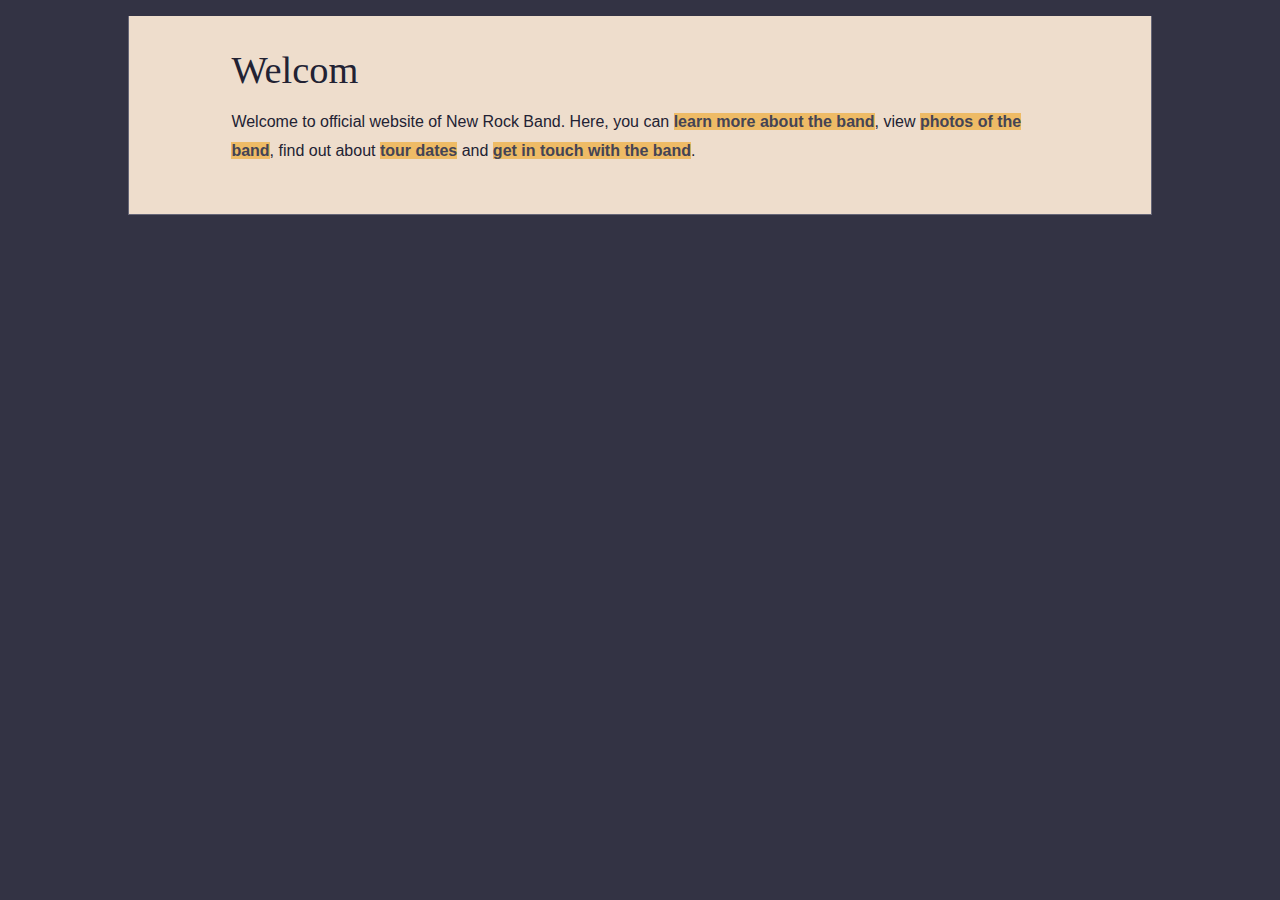
==== Project 1/Code/index.html @ 3542f9ec "update" ====
<!DOCTYPE html>
<html lang="en">
<head>
   <meta charset="utf-8" />
   <title>New Rock Band</title>
   <script src="scripts/modernizr-custom.js"></script>
   <link rel="stylesheet" media="screen" href="styles/basic.css" />
</head>
<body>
   <article>
       <h1>Welcom</h1>
       <p id="intro">Welcome to official website of New Rock Band.
          Here, you can <a href="about.html" title="About">learn more about the band</a>,
          view <a href="photos.html" title="Photos">photos of the band</a>,
          find out about <a href="live.html" title="Tour Date">tour dates</a> 
          and <a href="contact.html" title="Contact">get in touch with the band</a>.
       </p>
   </article>
</body>
</html>
---- Project 1/Code/styles/basic.css ----
@import url(layout.css);
@import url(color.css);
@import url(typography.css);
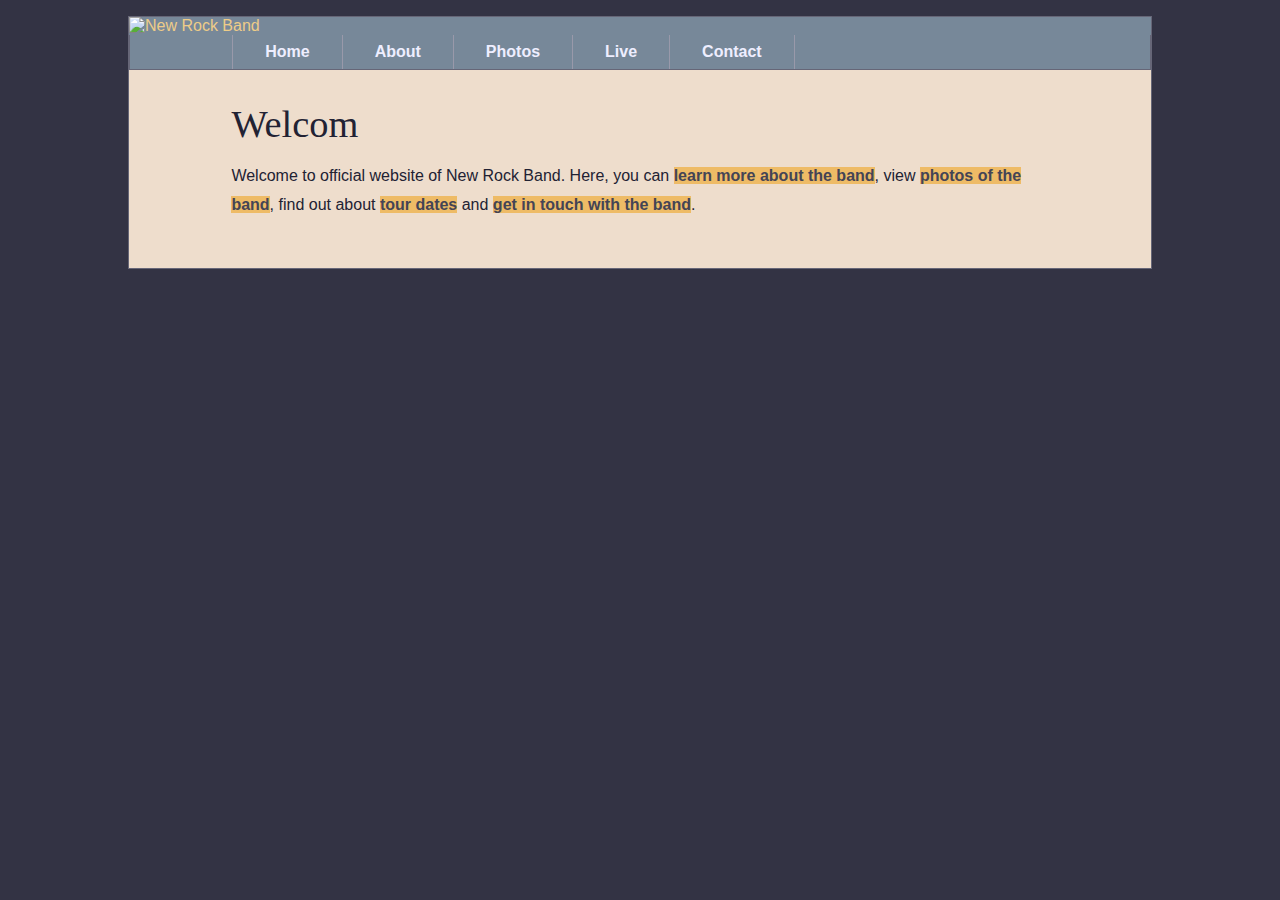
==== commit df4c316f: "Update index.html" ====
--- a/Project 1/Code/index.html
+++ b/Project 1/Code/index.html
@@ -7,6 +7,18 @@
    <link rel="stylesheet" media="screen" href="styles/basic.css" />
 </head>
 <body>
+   <header>
+        <img src="images/logo.gif" alt="New Rock Band" />
+       <nav>
+	  <ul>
+	     <li><a href="index.html">Home</a></li>
+	     <li><a href="about.html">About</a></li>
+	     <li><a href="photos.html">Photos</a></li>
+	     <li><a href="live.html">Live</a></li>
+	     <li><a href="contact.html">Contact</a></li>
+          </ul>
+       </nav>
+   </header>
    <article>
        <h1>Welcom</h1>
        <p id="intro">Welcome to official website of New Rock Band.
@@ -16,5 +28,6 @@
           and <a href="contact.html" title="Contact">get in touch with the band</a>.
        </p>
    </article>
+   <script src="scripts/global.js"></script>
 </body>
 </html>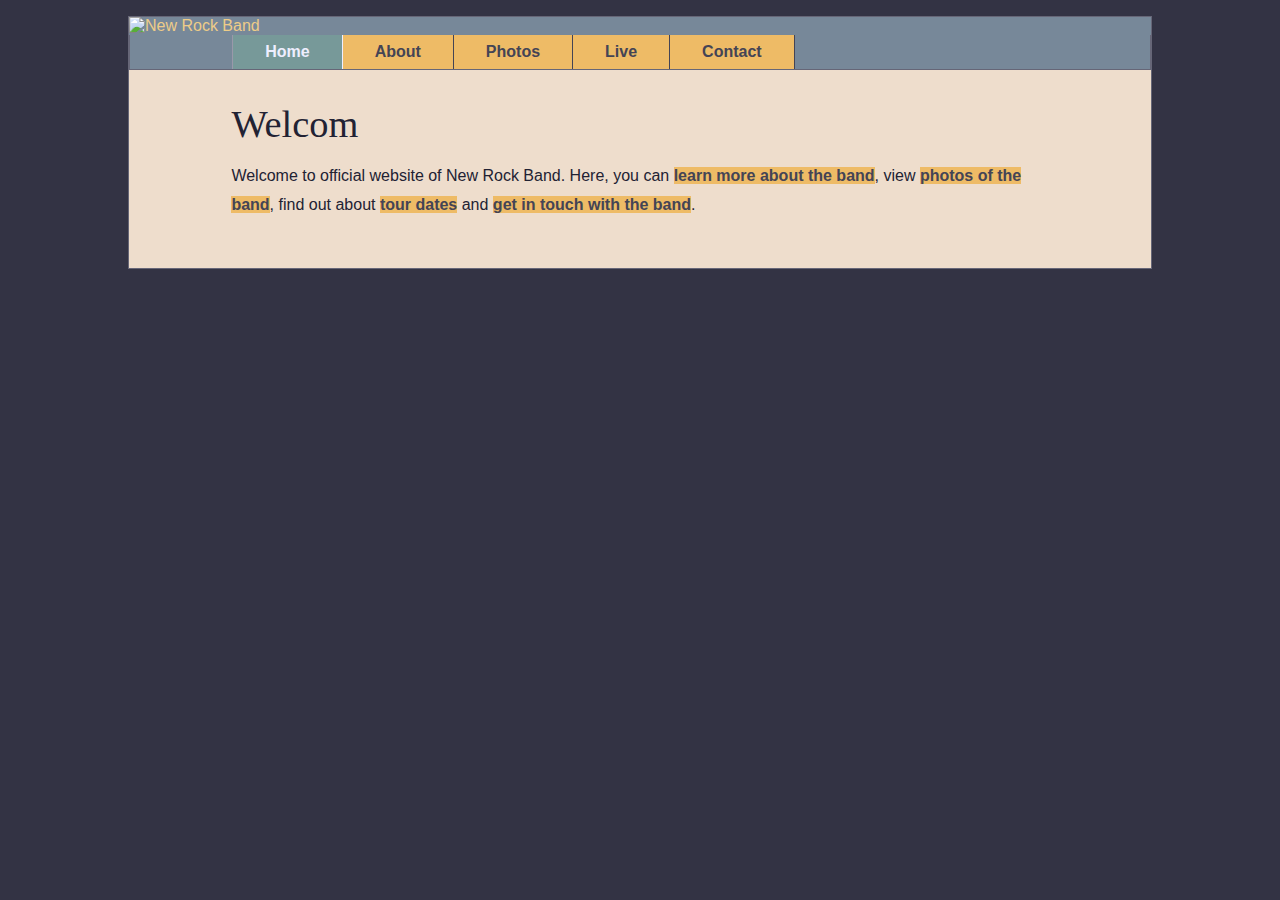
==== commit 0e134a8b: "update" ====
--- a/Project 1/Code/index.html
+++ b/Project 1/Code/index.html
@@ -11,7 +11,7 @@
         <img src="images/logo.gif" alt="New Rock Band" />
        <nav>
 	  <ul>
-	     <li><a href="index.html">Home</a></li>
+	     <li><a href="index.html" class="here">Home</a></li>
 	     <li><a href="about.html">About</a></li>
 	     <li><a href="photos.html">Photos</a></li>
 	     <li><a href="live.html">Live</a></li>
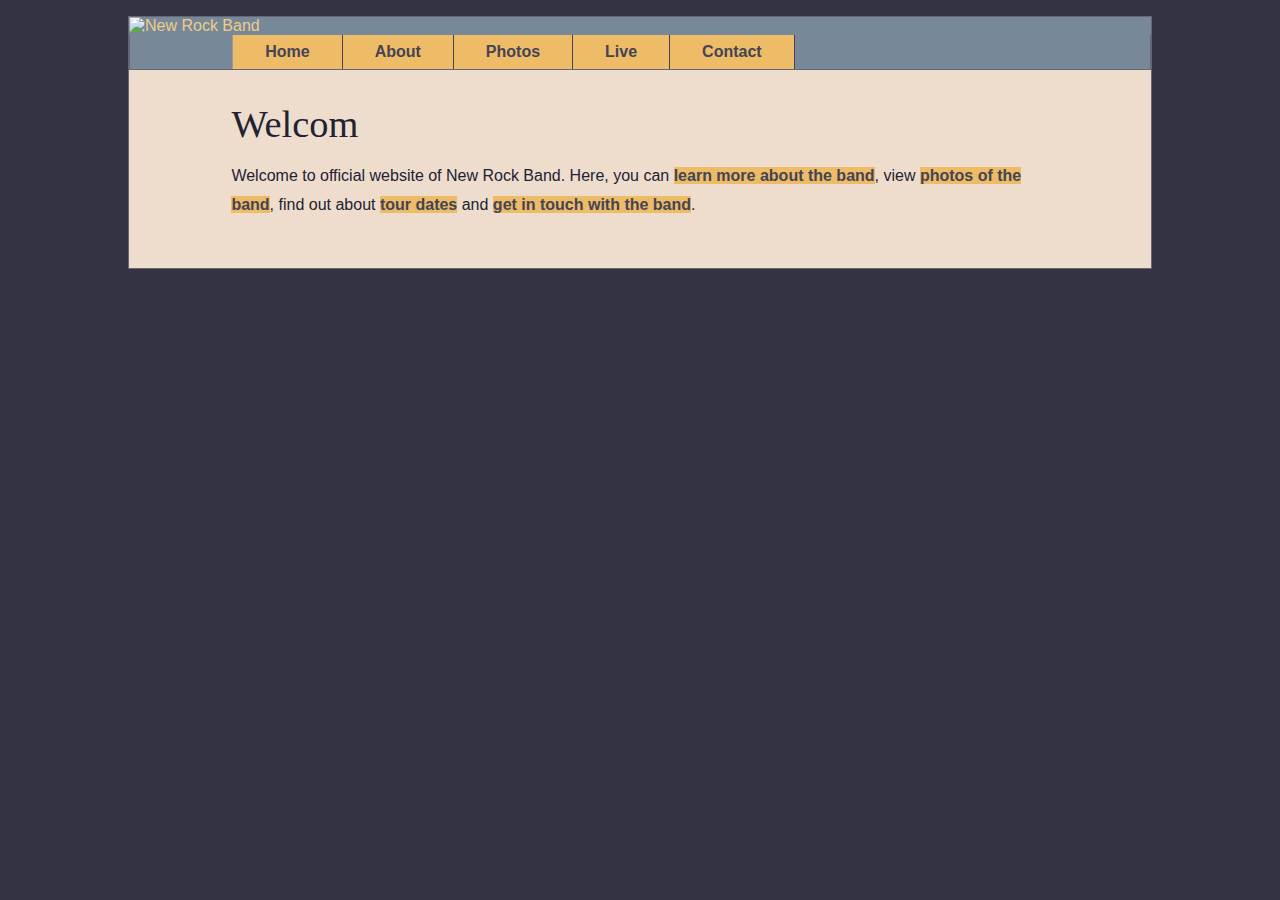
==== commit 32a61362: "update" ====
--- a/Project 1/Code/index.html
+++ b/Project 1/Code/index.html
@@ -11,7 +11,7 @@
         <img src="images/logo.gif" alt="New Rock Band" />
        <nav>
 	  <ul>
-	     <li><a href="index.html" class="here">Home</a></li>
+	     <li><a href="index.html">Home</a></li>
 	     <li><a href="about.html">About</a></li>
 	     <li><a href="photos.html">Photos</a></li>
 	     <li><a href="live.html">Live</a></li>
